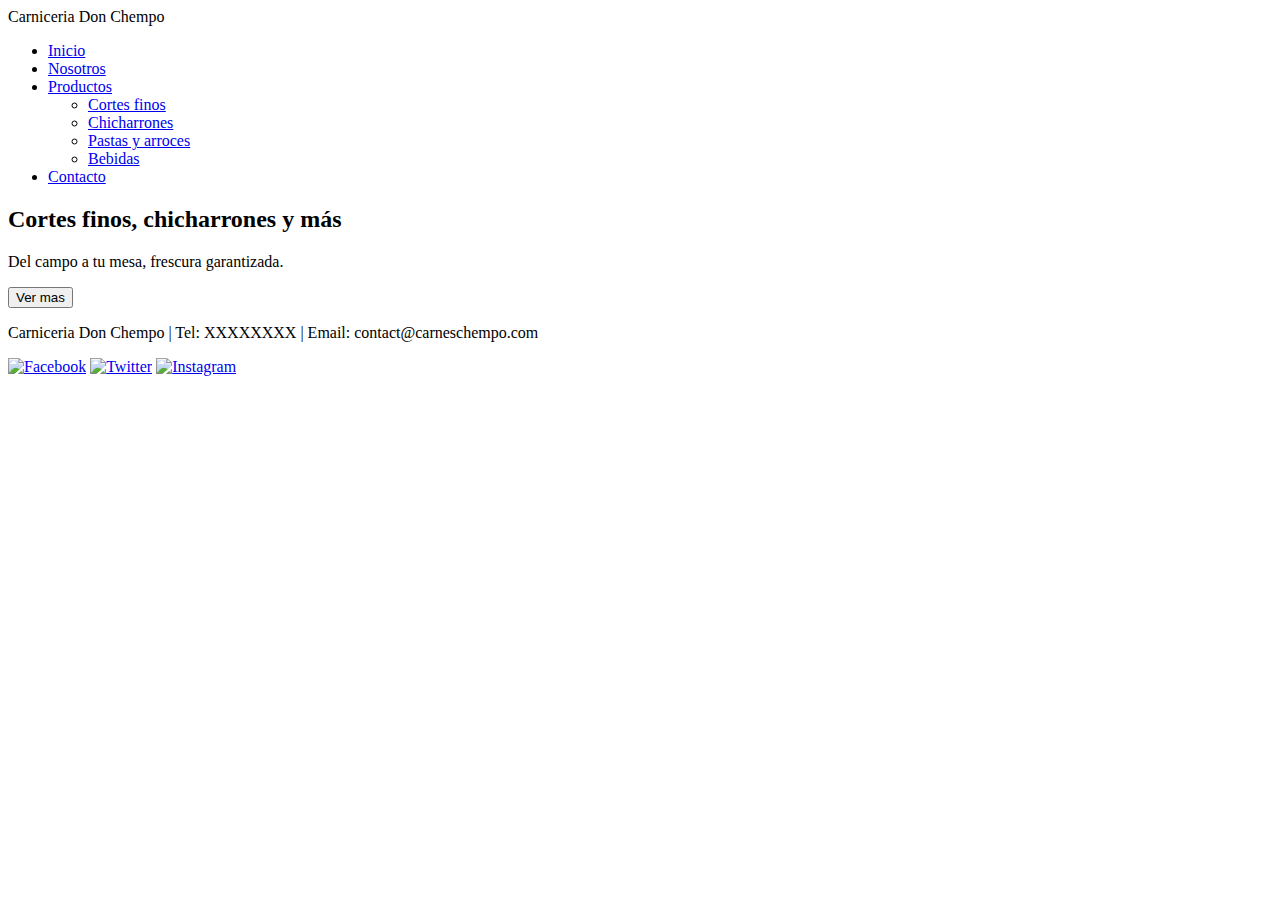
==== index.html @ 84626fbe "Add files via upload" ====
<!DOCTYPE html>
<html lang="en">
<head>
    <meta charset="UTF-8">
    <meta name="viewport" content="width=device-width, initial-scale=1.0">
    <link rel="stylesheet" href="styles.css">
    <title>Carniceria Don Chempo</title>
</head>
<body>
    <header>
        <div class="left">Carniceria Don Chempo</div>
    </header>

    <nav class="dropmenu">
        <ul>
            <li><a href="index.html">Inicio</a></li>
            <li><a href="#">Nosotros</a></li>
            <li><a href="productos.html">Productos</a>
                <ul id="submenu">
                    <li><a href="#cortes-finos" class="category-link">Cortes finos</a></li>
                    <li><a href="#chicharrones" class="category-link">Chicharrones</a></li>
                    <li><a href="#pastas" class="category-link">Pastas y arroces</a></li>
                    <li><a href="#bebidas" class="category-link">Bebidas</a></li>
                </ul>
            </li>
            <li><a href="#">Contacto</a></li>
        </ul>
    </nav>

    <main>
        <section class="section1">
            <h2>Cortes finos, chicharrones y más</h2>
            <p>Del campo a tu mesa, frescura garantizada.</p>
            <button>Ver mas</button>
        </section>
    </main>

    <footer>
        <p>Carniceria Don Chempo | Tel: XXXXXXXX | Email: contact@carneschempo.com</p>
        <div class="social-media">
            <a href="#"><img src="facebook.png" alt="Facebook"></a>
            <a href="#"><img src="twitter.png" alt="Twitter"></a>
            <a href="#"><img src="instagram.png" alt="Instagram"></a>
        </div>
    </footer>
</body>
</html>
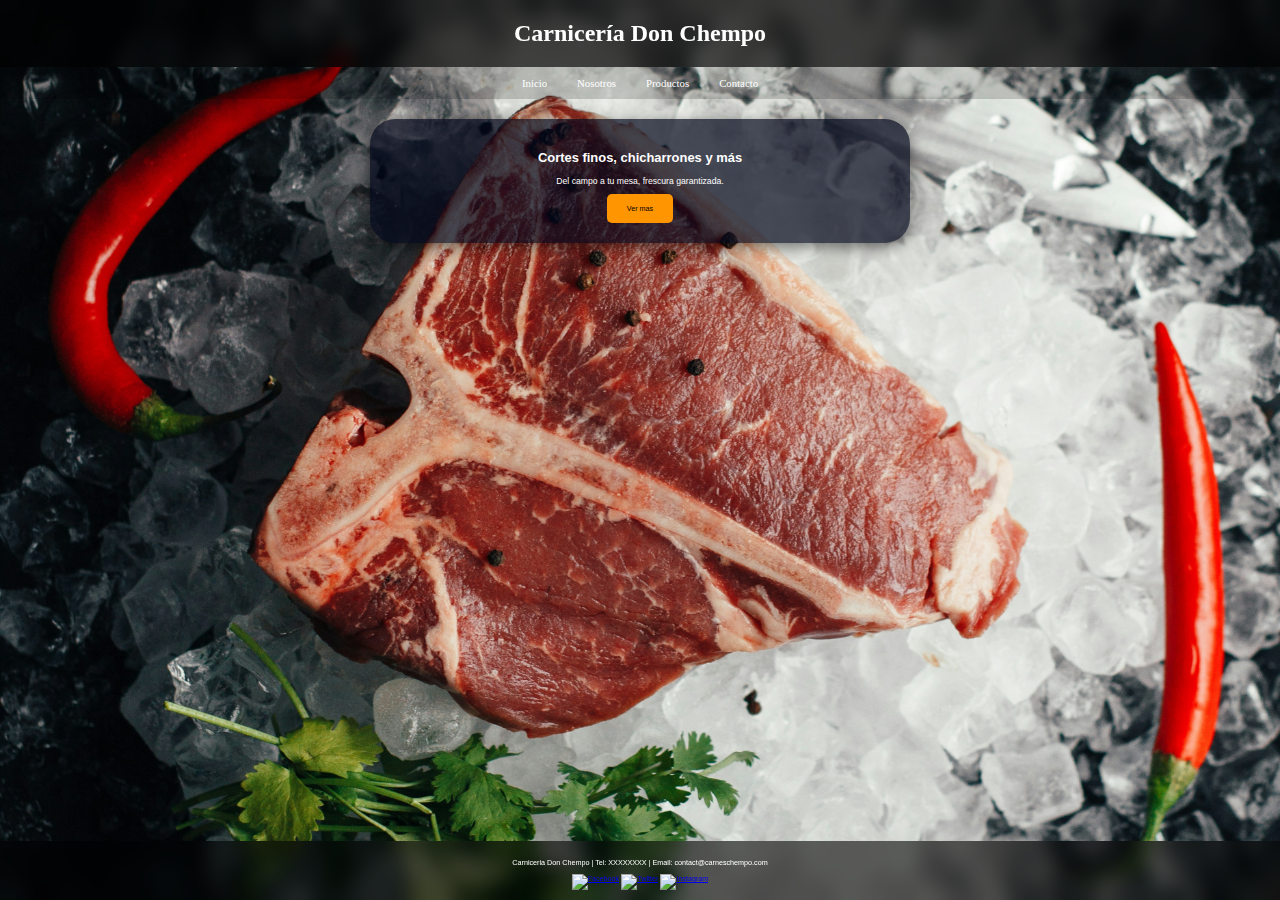
==== commit 61069c41: "index.html" ====
--- a/index.html
+++ b/index.html
@@ -1,5 +1,5 @@
 <!DOCTYPE html>
-<html lang="en">
+<html lang="es">
 <head>
     <meta charset="UTF-8">
     <meta name="viewport" content="width=device-width, initial-scale=1.0">
@@ -8,7 +8,7 @@
 </head>
 <body>
     <header>
-        <div class="left">Carniceria Don Chempo</div>
+        <div class="left">Carnicería Don Chempo</div>
     </header>
 
     <nav class="dropmenu">
@@ -44,4 +44,4 @@
         </div>
     </footer>
 </body>
-</html>+</html>
--- a/styles.css
+++ b/styles.css
@@ -0,0 +1,278 @@
+@media (min-width:320px)  { /* smartphones, iPhone, portrait 480x320 phones */ }
+@media (min-width:481px)  { /* portrait e-readers (Nook/Kindle), smaller tablets @ 600 or @ 640 wide. */ }
+@media (min-width:641px)  { /* portrait tablets, portrait iPad, landscape e-readers, landscape 800x480 or 854x480 phones */ }
+@media (min-width:961px)  { /* tablet, landscape iPad, lo-res laptops ands desktops */ }
+@media (min-width:1025px) { /* big landscape tablets, laptops, and desktops */ }
+@media (min-width:1486px) { /* hi-res laptops and desktops */ }
+
+/*celular*/
+@media(max-width: 998px) {
+    html{
+        font-size: 55%;
+        line-height: 1.4;
+
+    }
+}
+
+@media(min-width:768px) {
+    html{
+        font-size: 45%;
+
+    }
+}
+/* Estilos generales */
+body {
+    background-image: url('MeatBackground.jpg');
+    background-size: cover;
+    background-position: center;
+    font-family: Arial, sans-serif;;
+    margin: 0;
+    padding: 0;
+    color: #ffffff;
+    display: flex;
+    flex-direction: column;
+    align-items: center;
+    min-height: 100vh;
+}
+
+/* Estilos del header */
+header {
+    background-color: rgba(0, 0, 0, 0.7);
+    backdrop-filter: blur(10px);
+    color: white;
+    width: 100%;
+    text-align: center;
+    padding: 20px 0;
+    font-size: 24px;
+    font-family: fantasy;
+    font-weight: bolder;
+    animation: fadeInDown 1s ease-out;
+}
+
+@keyframes fadeInDown {
+    from {
+        opacity: 0;
+        transform: translateY(-20px);
+    }
+    to {
+        opacity: 1;
+        transform: translateY(0);
+    }
+}
+
+/* Estilos del menú de navegación */
+nav.dropmenu {
+    background-color: rgba(0, 0, 0, 0.167);
+    width: 100%;
+    padding: 10px 0;
+    animation: fadeIn 1.5s ease-out;
+}
+
+@keyframes fadeIn {
+    from {
+        opacity: 0;
+    }
+    to {
+        opacity: 1;
+    }
+}
+
+nav.dropmenu ul {
+    list-style: none;
+    margin: 0;
+    padding: 0;
+    display: flex;
+    justify-content: center;
+}
+
+nav.dropmenu ul li {
+    margin: 0 15px;
+    position: relative;
+}
+
+nav.dropmenu ul li a {
+    color: rgb(255, 255, 255);
+    text-decoration: none;
+    font-family: fantasy;
+    font-size: 1.5rem;
+    transition: color 0.3s ease, transform 0.3s ease;
+}
+
+nav.dropmenu ul li a:hover {
+    color: #ffcc00;
+    transform: translateY(-5px);
+}
+
+/* Submenu */
+nav.dropmenu ul li ul {
+    display: none;
+    position: absolute;
+    margin-bottom: auto;
+    background-color: rgba(0, 0, 0, 0.9);
+    padding: 10px;
+    border-radius: 5px;
+    top: 100%;
+    left: 0;
+    animation: slideDown 0.3s ease-out;
+}
+
+@keyframes slideDown {
+    from {
+        opacity: 0;
+        transform: translateY(-10px);
+    }
+    to {
+        opacity: 1;
+        transform: translateY(0);
+    }
+}
+
+nav.dropmenu ul li:hover ul {
+    display: block;
+}
+
+/* Estilos de la sección principal */
+section.section1 {
+    background-color: rgba(2, 5, 26, 0.7);
+    color: white;
+    padding: 20px;
+    margin-top: 20px;
+    width: 500px;
+    border-radius: 25px;
+    text-align: center;
+    box-shadow: 0 4px 15px rgba(0, 0, 0, 0.5);
+    font-size: 1.2rem;
+    animation: fadeInUp 1s ease-out;
+}
+
+@keyframes fadeInUp {
+    from {
+        opacity: 0;
+        transform: translateY(20px);
+    }
+    to {
+        opacity: 1;
+        transform: translateY(0);
+    }
+}
+
+/* Estilos del botón */
+button {
+    background-color: #ff9500;
+    color: #000000;
+    border: none;
+    padding: 10px 20px;
+    font-size: 1rem;
+    font-family: Arial, sans-serif;
+    border-radius: 5px;
+    cursor: pointer;
+    transition: background-color 0.3s ease, transform 0.3s ease;
+}
+
+button:hover {
+    background-color: #e60032;
+    transform: scale(1.05);
+}
+
+button:active {
+    background-color: #cc9a00;
+    transform: scale(0.95);
+}
+
+social-media img{
+    size: 12px;
+    display: flex;
+    justify-content: space-around;
+    margin-top: 10px;
+}
+/* Estilos del footer */
+footer {
+    background-color: rgba(0, 0, 0, 0.582);
+    backdrop-filter: blur(10px);
+    color: rgb(255, 255, 255);
+    width: 100%;
+    text-align: center;
+    padding: 10px 0;
+    margin-top: auto;
+    animation: fadeIn 2s ease-out;
+}
+
+/* Estilos para la página de productos */
+.product-section {
+    background-color: rgba(2, 5, 26, 0.7);
+    color: white;
+    padding: 20px;
+    margin: 20px 0;
+    border-radius: 25px;
+    text-align: center;
+    box-shadow: 0 4px 15px rgba(0, 0, 0, 0.5);
+    animation: fadeInUp 1s ease-out;
+}
+
+.product-section h2 {
+    font-size: 2rem;
+    margin-bottom: 10px;
+}
+
+.product-section p {
+    font-size: 1.2rem;
+    margin-bottom: 20px;
+}
+
+.product-grid {
+    display: grid;
+    grid-template-columns: repeat(auto-fit, minmax(250px, 1fr));
+    gap: 20px;
+    padding: 20px;
+}
+
+.product-card {
+    background-color: rgba(255, 255, 255, 0.1);
+    border-radius: 10px;
+    padding: 15px;
+    text-align: center;
+    transition: transform 0.3s ease, box-shadow 0.3s ease;
+}
+
+.product-card:hover {
+    transform: translateY(-10px);
+    box-shadow: 0 8px 20px rgba(0, 0, 0, 0.5);
+}
+
+.product-card img {
+    width: 100%;
+    border-radius: 10px;
+    margin-bottom: 10px;
+}
+
+.product-card h3 {
+    font-size: 1.5rem;
+    margin-bottom: 10px;
+}
+
+.product-card p {
+    font-size: 1rem;
+    margin-bottom: 15px;
+}
+
+.product-card button {
+    background-color: #ff9500;
+    color: #000000;
+    border: none;
+    padding: 10px 20px;
+    font-size: 1rem;
+    border-radius: 5px;
+    cursor: pointer;
+    transition: background-color 0.3s ease, transform 0.3s ease;
+}
+
+.product-card button:hover {
+    background-color: #e60032;
+    transform: scale(1.05);
+}
+
+.product-card button:active {
+    background-color: #cc9a00;
+    transform: scale(0.95);
+}
+
